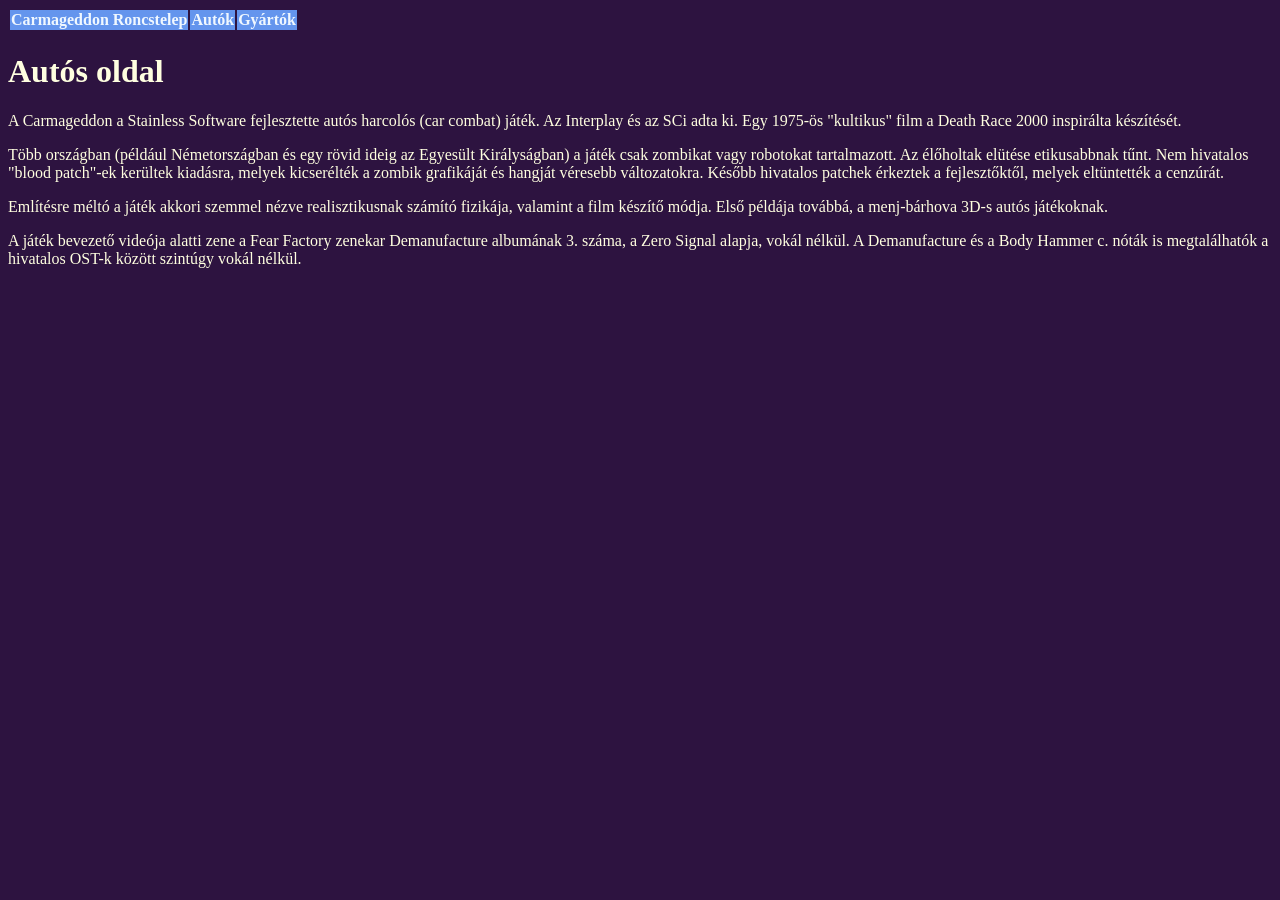
==== student/index.html @ dfb60e81 "first commit" ====
<!DOCTYPE html>
<html lang="hu">
    <head>
        <title>Carmageddon</title>
        <link rel="stylesheet" href="css/theme.css">
        <script src="js/index.js"></script>
        <script src="js/manufacturer.js"></script>
        <script src="js/car.js"></script>
        <script src="js/jquery-3.3.1.min.js"></script>
    </head>

    <body>
        <table>
            <tr>
                <th class="menu-btn" id="mainButton">Carmageddon Roncstelep</th>
                <th class="menu-btn" id="carButton">Autók</th>
                <th class="menu-btn" id="manufacturerButton">Gyártók</th>
            </tr>
        </table>
        <div id="content"></div>
    </body>
</html>
---- student/css/theme.css ----
body{
    background-color: #2D1340;
}

p,td,tr,th,h1,h2,h3 {
    background-color: #2D1340;
    color: lightyellow;
}

p:hover {
    background-color: blueviolet;
    color: yellow;
}

.menu-btn{
    background-color: cornflowerblue;
    color: aliceblue;
}

.menu-btn:hover{
    background-color: lightblue;
    color: white;
}
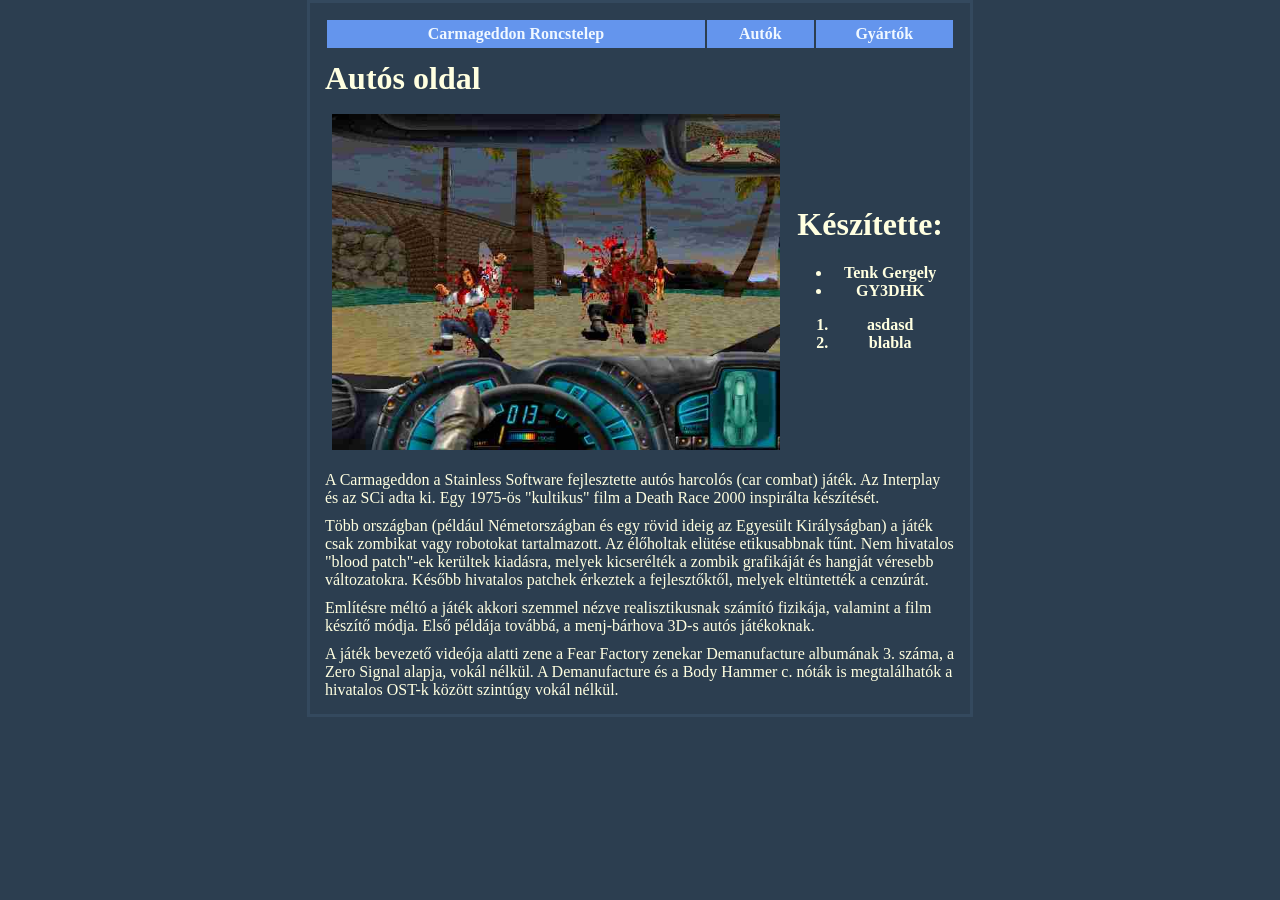
==== commit e83dad60: "+style" ====
--- a/student/index.html
+++ b/student/index.html
@@ -9,8 +9,8 @@
         <script src="js/jquery-3.3.1.min.js"></script>
     </head>
 
-    <body>
-        <table>
+    <body class="center">
+        <table class="menu-tbl">
             <tr>
                 <th class="menu-btn" id="mainButton">Carmageddon Roncstelep</th>
                 <th class="menu-btn" id="carButton">Autók</th>
--- a/student/css/theme.css
+++ b/student/css/theme.css
@@ -1,23 +1,45 @@
 body{
-    background-color: #2D1340;
+    background-color: #2C3E50;
 }
 
-p,td,tr,th,h1,h2,h3 {
-    background-color: #2D1340;
+p,td,tr,th,h1,h2,h3,table {
+    padding: 5px;
+    margin: auto;
     color: lightyellow;
+    align-content: center;
+    alignment: center;
+    align-self: center;
+    align-items: center;
+}
+
+img{
+    min-height: 30%;
+    min-width: 30%;
 }
 
 p:hover {
-    background-color: blueviolet;
+    background-color: #34495E;
     color: yellow;
 }
 
 .menu-btn{
     background-color: cornflowerblue;
     color: aliceblue;
+    alignment: center;
+}
+
+.menu-tbl{
+    width: 100%;
 }
 
 .menu-btn:hover{
     background-color: lightblue;
     color: white;
+}
+
+.center {
+    margin: auto;
+    width: 50%;
+    border: 3px solid #34495E;
+    padding: 10px;
 }
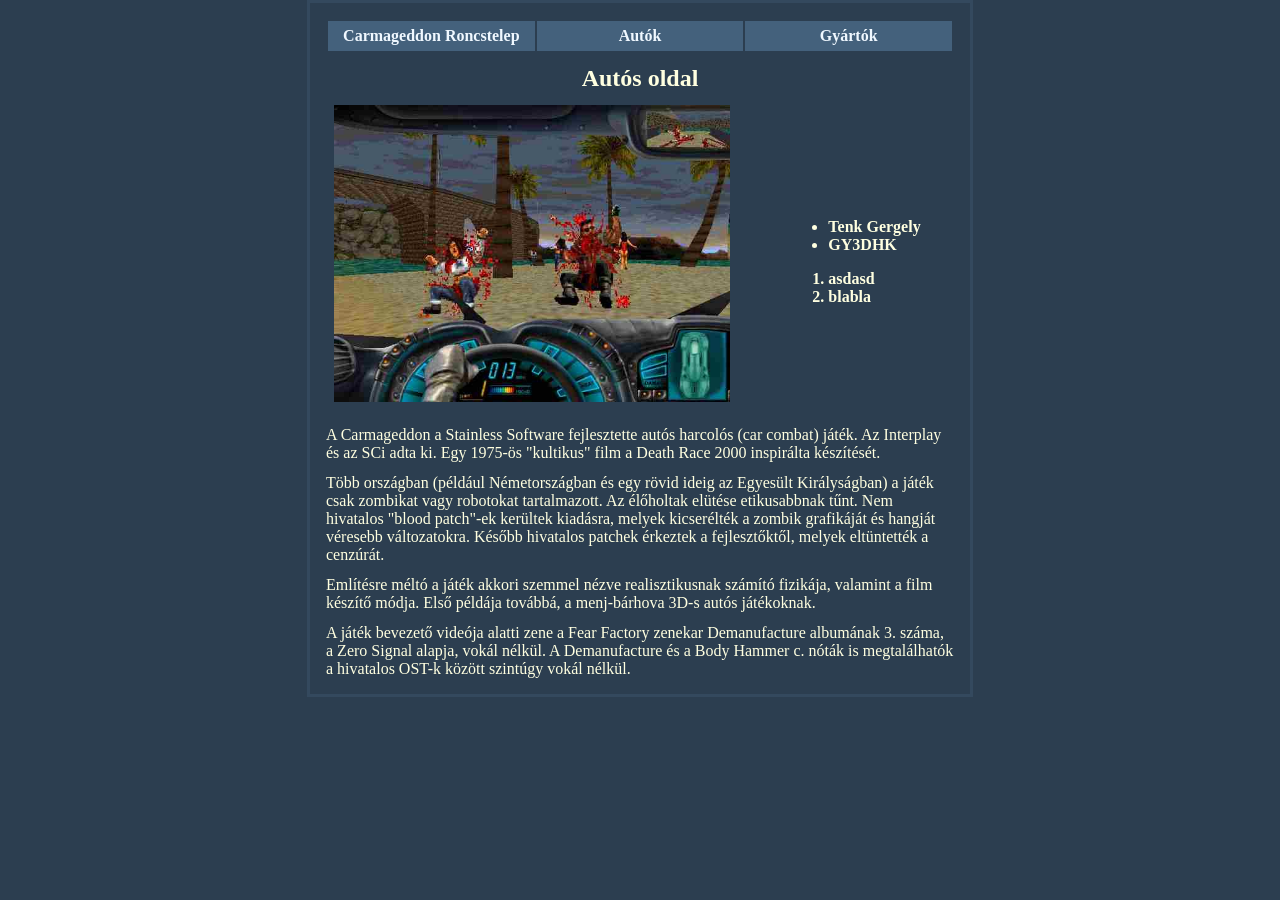
==== commit d9bb501f: "css+jqueryUpdate" ====
--- a/student/index.html
+++ b/student/index.html
@@ -7,6 +7,7 @@
         <script src="js/manufacturer.js"></script>
         <script src="js/car.js"></script>
         <script src="js/jquery-3.3.1.min.js"></script>
+        <script src="js/main.js"></script>
     </head>
 
     <body class="center">
--- a/student/css/theme.css
+++ b/student/css/theme.css
@@ -2,19 +2,35 @@
     background-color: #2C3E50;
 }
 
-p,td,tr,th,h1,h2,h3,table {
-    padding: 5px;
+p,td,tr,th,table {
+    padding: 6px;
     margin: auto;
     color: lightyellow;
-    align-content: center;
-    alignment: center;
-    align-self: center;
-    align-items: center;
+    text-align: left;
 }
+
+h1,h2,h3{
+    position:relative;
+    padding: 6px;
+    margin: auto;
+    color: lightyellow;
+    text-align: center;
+    height:0px;
+    opacity: 0;
+}
+
+button,input,select{
+    width:90%;
+    color: greenyellow;
+    background-color: #2C3E50;
+    border: 1px solid #44617c;
+}
+
 
 img{
     min-height: 30%;
     min-width: 30%;
+    width:90%;
 }
 
 p:hover {
@@ -23,9 +39,10 @@
 }
 
 .menu-btn{
-    background-color: cornflowerblue;
+    background-color: #44617c;
     color: aliceblue;
-    alignment: center;
+    width: 33%;
+    text-align: center;
 }
 
 .menu-tbl{
@@ -42,4 +59,14 @@
     width: 50%;
     border: 3px solid #34495E;
     padding: 10px;
+}
+
+.bordered{
+    border: 2px solid #34495E;
+
+}
+
+.bordered-row:hover{
+    background-color:  #34495E;
+    color: yellow;
 }
